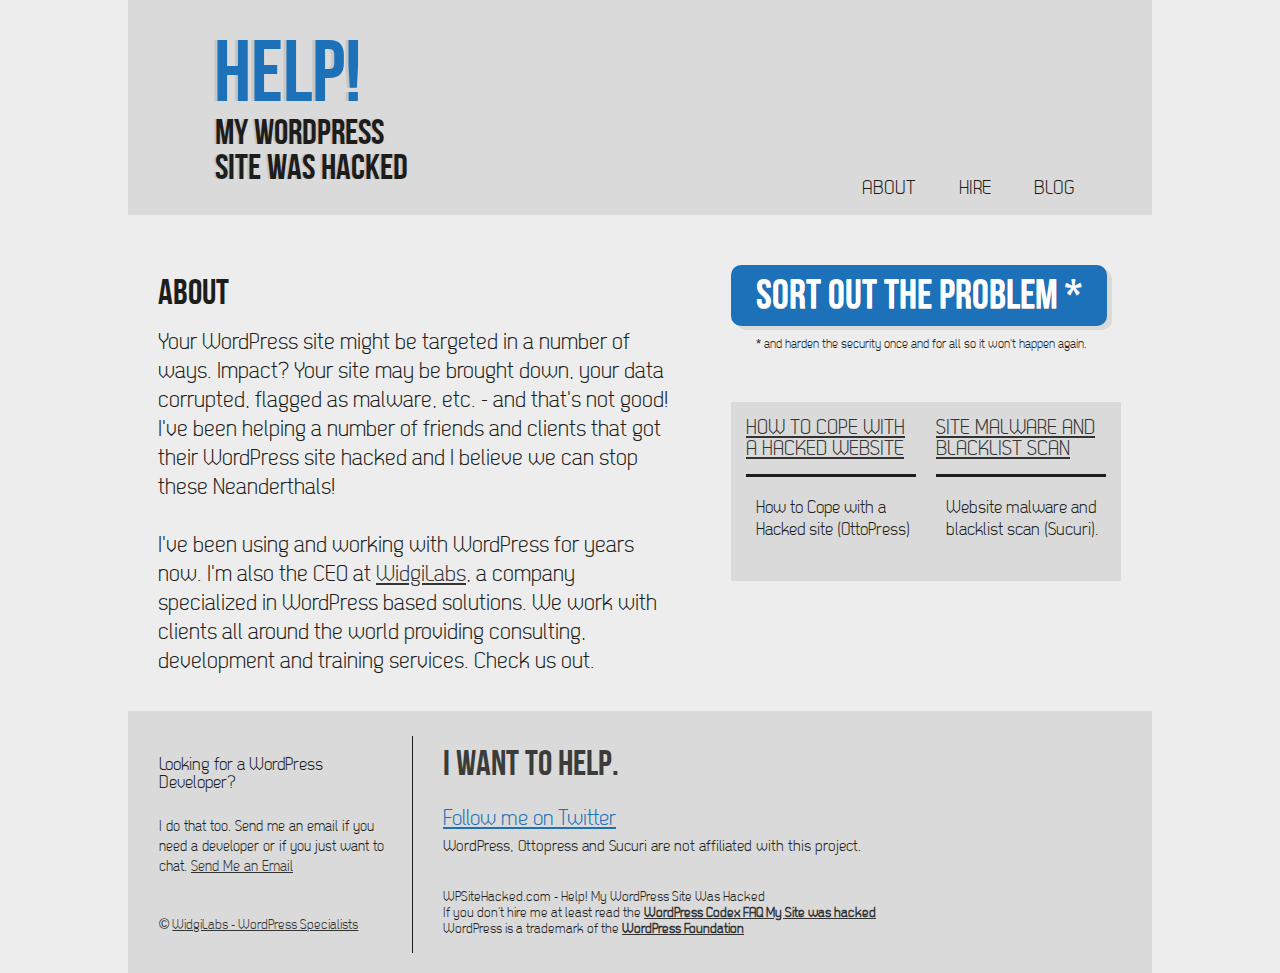
==== about.html @ 5bf052cf "small fix" ====
<!DOCTYPE html PUBLIC "-//W3C//DTD XHTML 1.0 Transitional//EN" "http://www.w3.org/TR/xhtml1/DTD/xhtml1-transitional.dtd">
<html xmlns="http://www.w3.org/1999/xhtml">
<head>
	<meta http-equiv="Content-Type" content="text/html; charset=UTF-8">
	<title>WordPress site hacked</title>
	<link rel="stylesheet" type="text/css" href="style.css"/>
	<link rel="shortcut icon" type="image/x-icon" href="favicon.png"/>
	<meta name="description" content="WordPress site hacked again? I can help." />
	<meta name="keywords" content="wordpress site hacked" />
	
	<script type="text/javascript">

	  var _gaq = _gaq || [];
	  _gaq.push(['_setAccount', 'UA-29409405-1']);
	  _gaq.push(['_trackPageview']);

	  (function() {
	    var ga = document.createElement('script'); ga.type = 'text/javascript'; ga.async = true;
	    ga.src = ('https:' == document.location.protocol ? 'https://ssl' : 'http://www') + '.google-analytics.com/ga.js';
	    var s = document.getElementsByTagName('script')[0]; s.parentNode.insertBefore(ga, s);
	  })();

	</script>
</meta>
<!--[if IE]>
<style type="text/css">
button.css3button {padding: 22px;}
</style>
<![endif]-->

</head>
<body>


<!-- wrapper starts here -->
<div id="wrapper">
  <!-- header starts here -->
  <div id="header">
    <div class="logo">
      <h1>Help!</h1><br/><p>MY WordPress</p><p>SITE WAS HACKED</p>
    </div>
    <div class="nav">
      <ul>
		<li><a href="about.html" target="_blank">About</a></li>
	    <li><a href="https://docs.google.com/spreadsheet/embeddedform?formkey=dDZCNzRHTGVrUjRtaHdwNENlNlRQcEE6MQ">Hire</a></li>
        <li><a href="http://wpsitehacked.wordpress.com/" target="_blank">Blog</a></li>
      </ul>
    </div>  
  </div>
  <!-- header starts here -->
  <!-- container top bg starts here -->
  <div id="continertopbg2">
    <!-- container bottom bg starts here -->
    <div id="continerbottombg">
      <!-- container holder starts here -->
      <div id="continer">
        <!-- blcok one starts here -->
        <div class="block1">
          <h1 class="head">About</h1>
          <p>Your WordPress site might be targeted in a number of ways. Impact? Your site may be brought down, your data corrupted, flagged as malware, etc. - and that's not good! I've been helping a number of friends and clients that got their WordPress site hacked and I believe we can stop these Neanderthals!
	<br/><br/>
		I've been using and working with WordPress for years now. I'm also the CEO at <a href="http://www.widgilabs.com">WidgiLabs</a>, a company specialized in WordPress based solutions. We work with clients all around the world providing consulting, development and training services. Check us out.</p>
         
        </div>
        <!-- blcok one ends here -->
        <!-- blcok two starts here -->
        
        <div class="block2">
      <div><a href="https://docs.google.com/spreadsheet/embeddedform?formkey=dDZCNzRHTGVrUjRtaHdwNENlNlRQcEE6MQ" target="_blank"><button type="button" name="
        " value="" class="css3button">SORT OUT THE PROBLEM *</button></a>
  <span class="small">* and harden the security once and for all so it won't happen again.</span>
          </div>
         <!-- <p>Sodales sit amet elit. Aliquam ac libero quis lectus dictum lobortis eu auctor velit. Praesent ante lectus, sagittis sed lacinia venenatis, semper ut eros. Curabitur egestas urna bibendum nunc cursus euismod. Mauris eleifend nulla nec erat lacinia cursus.</p> -->
          <div class="blue">
          	<div class="blueheader"><a href="http://ottopress.com/2011/how-to-cope-with-a-hacked-site/" target="_blank">How to Cope with a Hacked Website</a>
          	</div>
				<p>How to Cope with a Hacked site (OttoPress)  </p>
          </div>
          <div class="green">
            <div class="greenheader"><a href="http://sitecheck.sucuri.net/scanner/" target="_blank">Site malware and blacklist scan</a>
            </div>
            <p>Website malware and blacklist scan (Sucuri).  </p>
          </div>
        </div>
        <!-- blcok two ends here -->
      </div>
      <!-- container holder ends here -->
    </div>
    <!-- container bottom bg ends here -->
  </div>
  <!-- container top bg ends here -->
  <!--  blue bg starts here -->
  <div class="blueContaner">
    <!-- inner wrapper starts here -->
    <div class="innerwrapper">
      <!-- blue left block starts here -->
      <div class="blueleftblock">
        
        <div class="text">
          <h1>Looking for a WordPress Developer?</h1>
          <p>I do that too.  Send me an email if you need a developer or if you just want to chat.  <a href="mailto:nuno.morgadinho@gmail.com?Subject=WordPress%20Development">Send Me an Email</a></p>
        </div>
	 	
		<div class="text bottom">
		<h5>© <a href="http://www.widgilabs.com" target="_blank"/>WidgiLabs - WordPress Specialists</a></h5>
		</div>

        <!-- text box starts here -->
      </div>
      <!-- blue left block ends here -->
      <!-- blue left block starts here -->
      <div class="bluerightblock">
        <div class="slid">
         
          <div class="slidheaer">I want to help.</div>

        </div>
        <div class="card">
          <h1><a href="http://twitter.com/morgadin" target="_blank">Follow me on Twitter</a> </h1>
          <h2>WordPress, Ottopress and Sucuri are not affiliated with this project.</h2>
          <div class="cardlist">
			WPSiteHacked.com - Help!</a> My WordPress Site Was Hacked<br/> 
			If you don't hire me at least read the <a href="http://codex.wordpress.org/FAQ_My_site_was_hacked" target="_blank"><b>WordPress Codex FAQ My Site was hacked</b></a><br/>
			<h5>WordPress is a trademark of the <a href="http://wordpressfoundation.org/"><b>WordPress Foundation</b></a></h5>
        </div>
        </div>
      </div>
      <!-- blue left block ends here -->
    </div>
    <!-- inner wrapper ends here -->
    
  </div>
  <!-- blue bg ends here -->
</div>
<!-- wrapper ends here -->




</body></html>
---- style.css ----
@charset "utf-8";
/*------------------------------Reset style Starts-------------------------------*/
html, body, div, span, applet, object, iframe, h1, h2, h3, h4, h5, h6, p, blockquote, pre, a, abbr, acronym, address, big, cite, code, del, dfn, em, font, img, ins, kbd, q, s, samp, small, strike, strong, sub, sup, tt, var, dl, dt, dd, ul, li, fieldset, form, label, legend, table, caption, tbody, tfoot, thead, tr, th, td { margin: 0; padding: 0; border: 0; outline: 0; font-weight: inherit; font-style: inherit; font-size: 100%; font-family: inherit; vertical-align: baseline;}
/* remember to define focus styles! */
:focus { outline: 0;}body { line-height: 1; color: #1D1D1B; background: white; font-family:Arial, Helvetica, sans-serif; font-size:12px}
ul { list-style: none;}
/* tables still need 'cellspacing="0"' in the markup */
table { border-collapse: separate; border-spacing: 0;}
caption, th, td { text-align: left; font-weight: normal;}
blockquote:before, blockquote:after,q:before, q:after { content: "";}
blockquote, q { quotes: "" "";}
strong { font-weight:bold;}
img { margin:0;}
a:link { color:#333}
/*------------------------------Reset style Ends-------------------------------*/
iclear{ clear:both; width:100%;}
body { font: normal 14px/16px "DekarRegular", Arial, Helvetica, sans-serif; background-color:#EDEDED}
#wrapper { margin:0 auto; width:1024px;}
.innerwrapper { width:962px; margin:0 auto;}

#header { background: #DADADA; height:215px;  width: 100%; float:left; /*background:#f0e8d4 url(../images/headerbg.jpg) repeat-x bottom;*/ }
.logo { /*background:url(../images/logobg.png) no-repeat*/; width:258px; height:105px; margin-left:26px; text-align:left; float:left;}
.logo h1 { color:#1D71B8; font:normal 87px/50px "BebasNeueRegular", Arial, Helvetica, sans-serif; padding-top:50px; text-transform:uppercase; margin-left: 60px; text-shadow: -3px 0px 0px #C6C6C6;}
.logo p  { color:#1D1D1B; font: normal 36px/35px "BebasNeueRegular"; margin-left: 61px; text-shadow: -2px 0px 0px #C6C6C6;}

.nav { float:right; margin-top:180px; margin-right:57px}
.nav ul li { text-transform:uppercase; display:inline; padding: 0 20px;}
.nav ul li a { font-size: 20px; color:#1D1D1B;text-decoration:none;}
.nav ul li a:hover { color: #706F6F;}

#continertopbg { margin-top: 10px; height: 430px; background:url("fundo-container2.png") no-repeat; float:left; width:100%;}
#continerbottombg {  /*background:url(../images/containerbgbottom.png) no-repeat bottom*/; float:left; width:100%;}
#continer { float:left; width:100%; color:#1D1D1B; padding-top: 50px; padding-bottom:35px;}

.block1 { float:left; margin-left:30px; margin-top: 10px;}
.block2 { float:left; margin-left:55px;} 
.block1 {  width:518px;}
.block1 h1 { font:normal 36px/38px "BebasNeueRegular", Arial, Helvetica, sans-serif;margin-bottom:15px; }
.block1 p {  font:normal 23px/29px "DekarRegular", Arial, Helvetica, sans-serif; }
.block2 { width:390px; color:#FFF;}
.block2 p {  font:normal 18px/25px "DekarRegular", Arial, Helvetica, sans-serif; color:#4d300f; margin-top:20px; margin-left: 10px; }
.block2heder { /*background:url(../images/block2headbg.jpg) no-repeat*/; width:380px; height:47px; text-transform:uppercase; padding-left:10px; padding-top:17px;}
.block2heder h1 {  font:normal 24px/20px "DekarRegular", Arial, Helvetica, sans-serif;margin-bottom:15px; }
.block2heder span {  font:normal 18px/18px "DekarRegular", Arial, Helvetica, sans-serif; }
.blue  { float:left; width:170px; margin-top:50px; background: #DADADA;font:normal 21px/21px "DekarRegular", Arial, Helvetica, sans-serif; 
padding-right: 10px; padding-top: 15px; padding-left: 15px; padding-bottom: 20px;}
.green { float:left; width:170px; margin-top:50px; background: #DADADA; padding-right: 15px; padding-top: 15px; padding-left: 10px; padding-bottom: 20px;}
.greenheader, .blueheader {  text-transform:uppercase; font:normal 21px/21px "DekarRegular", Arial, Helvetica, sans-serif; border-bottom: solid #1D1D1B; padding-bottom:15px; }
.greenheader a:visited, .blueheader a:visited {color: #1D1D1B;}
.greenheader a:hover, .blueheader a:hover {color: #706F6F;}
.green p, .blue p{ color: #1D1D1B; font:normal 18px/22px "DekarRegular", Arial, Helvetica, sans-serif; margin-bottom:20px;}

.summryblock {width:100%; height:156px; float:left; /*background: #ebe6db url(../images/bluebgsummry.jpg) repeat-x bottom*/; padding:30px 0;}
.summryblock1, .summryblock2, .summryblock3 { color:#1D1D1B; float:left; height:130px; margin-top:20px;}
.summryblock1 h1, .summryblock2 h1, .summryblock3 h1 { float: left; font:normal 30px/24px "BebasNeueRegular", Arial, Helvetica, sans-serif; margin-bottom:8px; }
.red {color: #E31603; clear: right;}
.summryblock1 h2, .summryblock2 h2, .summryblock3 h2 { font:normal 24px/24px "DekarRegular", Arial, Helvetica, sans-serif; margin-bottom:13px; } 
.summryblock1 p, .summryblock2 p, .summryblock3 p { font:normal 16px/20px "DekarRegular", Arial, Helvetica, sans-serif; } 
.summryblock1 { width:233px; padding: 0 37px 0 31px;}
.summryblock2 { width:248px; padding: 0 34px 0 44px;}
.summryblock3 { width:230px; padding: 0 0px 0 44px;}
.summryblock3 a:visited {color: #1D1D1B;}
.summryblock3 a:hover {color: #706F6F;}

.blueContaner { background:#DADADA; width:100%; float:left; padding-top:25px; padding-bottom:20px; color:#1D1D1B;}
.blueleftblock { float:left; width:228px; border-right: 1px;  border-style: none solid none none; border-width: 1px; padding-right:25px;}
.text{  float:left; margin: 20px 0; width:228px;}
.text h1 {font:normal 18px/18px "DekarRegular", Arial, Helvetica, sans-serif;margin-bottom:25px; color:#1D1D1B; }
.text p {font:normal 15px/20px "DekarRegular", Arial, Helvetica, sans-serif;}
.text p a:hover {text-decoration: underline;}
.blueleftblock a:visited {color: #1D1D1B;}

.bluerightblock { float:left; width:670px; margin-left:30px; }
.tabslidholder { float:left; width:670px; padding-bottom:15px;}
.tagHolder { float:left; text-align:center;text-align:center; color:#FFF; width:105px; text-transform:uppercase; margin-bottom:30px; margin-right:20px;}
.tagtext { /*background:url(../images/bgtag.jpg) repeat-x*/; height:18px; padding: 6px 20px; }
.arrow{ /*background:url(../images/downarrow.jpg) no-repeat  top center*/; width:15px; height:13px; margin:0 auto;  }
.slid { float:left;}
.slidheaer { color:#3C3C3B; font:normal 36px/38px "BebasNeueRegular", Arial, Helvetica, sans-serif; float:left; padding:10px 0;}
.slid p { font:normal 24px/31px "DekarRegular", Arial, Helvetica, sans-serif; margin-top:35px;  }
.siderstrip { width:670px; float:left; height:35px; margin-top:30px;}
.btnleft { float:left; margin-left:11px;}
.btnright { float:left; margin-left:10px;}

.card{ float:left; width:660px; margin-top:10px;}
.card h1  a{ color:#1D71B8; font:normal 22px/30px "DekarRegular", Arial, Helvetica, sans-serif;}
.card h1 a:visited{color:#1D71B8;}
.card h1 a:hover{color:#36A9E1;}
.card h2 { color: #1D1D1B; font:normal 16px/25px "DekarRegular", Arial, Helvetica, sans-serif;}
.cardlist {float:left; width:670px;margin-top:30px;}
.cardlist ul li { display:inline; float:left; padding-right:21px; color:#1D1D1B; font-weight:bold;}
.cardlist ul li p { color:#3a5c69; font-weight:normal; }
.cardlist a:visited {color: #1D1D1B;} 
.cardlist a:hover {color: #706F6F}
#footer { clear:both; width:95%; margin: 30px auto 0;}

span.small{
	font-size:13px;
	text-decoration: none; color:#1D1D1B;
	margin-left: 25px;
	padding-top: 10px;
}
button.css3button {
	font-family: "BebasNeueRegular";
	cursor:pointer;
	font-size: 42px;
	color: #ffffff;
	padding: 5px 25px;
	background: #1D71B8;
	border-radius: 10px;
	border: 0px solid #171717;
	box-shadow: 5px 4px 0px #DADADA;
	text-shadow: 0px 1px 0px #DADADA;
	margin-bottom: 10px;
}

a:hover button.css3button {
    color: #F6F6F6;
    box-shadow: none;
    position: relative;
    top: 2px;
    left: 2px;
}






/* webfonts */

@font-face {
    font-family: 'BebasNeueRegular';
    src: url('Fonts/BebasNeue-webfont.eot');
    src: url('Fonts/BebasNeue-webfont.eot?#iefix') format('embedded-opentype'),
         url('Fonts/BebasNeue-webfont.woff') format('woff'),
         url('Fonts/BebasNeue-webfont.ttf') format('truetype'),
         url('Fonts/BebasNeue-webfont.svg#BebasNeueRegular') format('svg');
    font-weight: normal;
    font-style: normal;

}

@font-face {
    font-family: 'DekarLightRegular';
    src: url('Fonts/dekar_light-webfont.eot');
    src: url('Fonts/dekar_light-webfont.eot?#iefix') format('embedded-opentype'),
         url('Fonts/dekar_light-webfont.woff') format('woff'),
         url('Fonts/dekar_light-webfont.ttf') format('truetype'),
         url('Fonts/dekar_light-webfont.svg#DekarLightRegular') format('svg');
    font-weight: normal;
    font-style: normal;

}

@font-face {
    font-family: 'DekarRegular';
    src: url('Fonts/dekar-webfont.eot');
    src: url('Fonts/dekar-webfont.eot?#iefix') format('embedded-opentype'),
         url('Fonts/dekar-webfont.woff') format('woff'),
         url('Fonts/dekar-webfont.ttf') format('truetype'),
         url('Fonts/dekar-webfont.svg#DekarRegular') format('svg');
    font-weight: normal;
    font-style: normal;

}
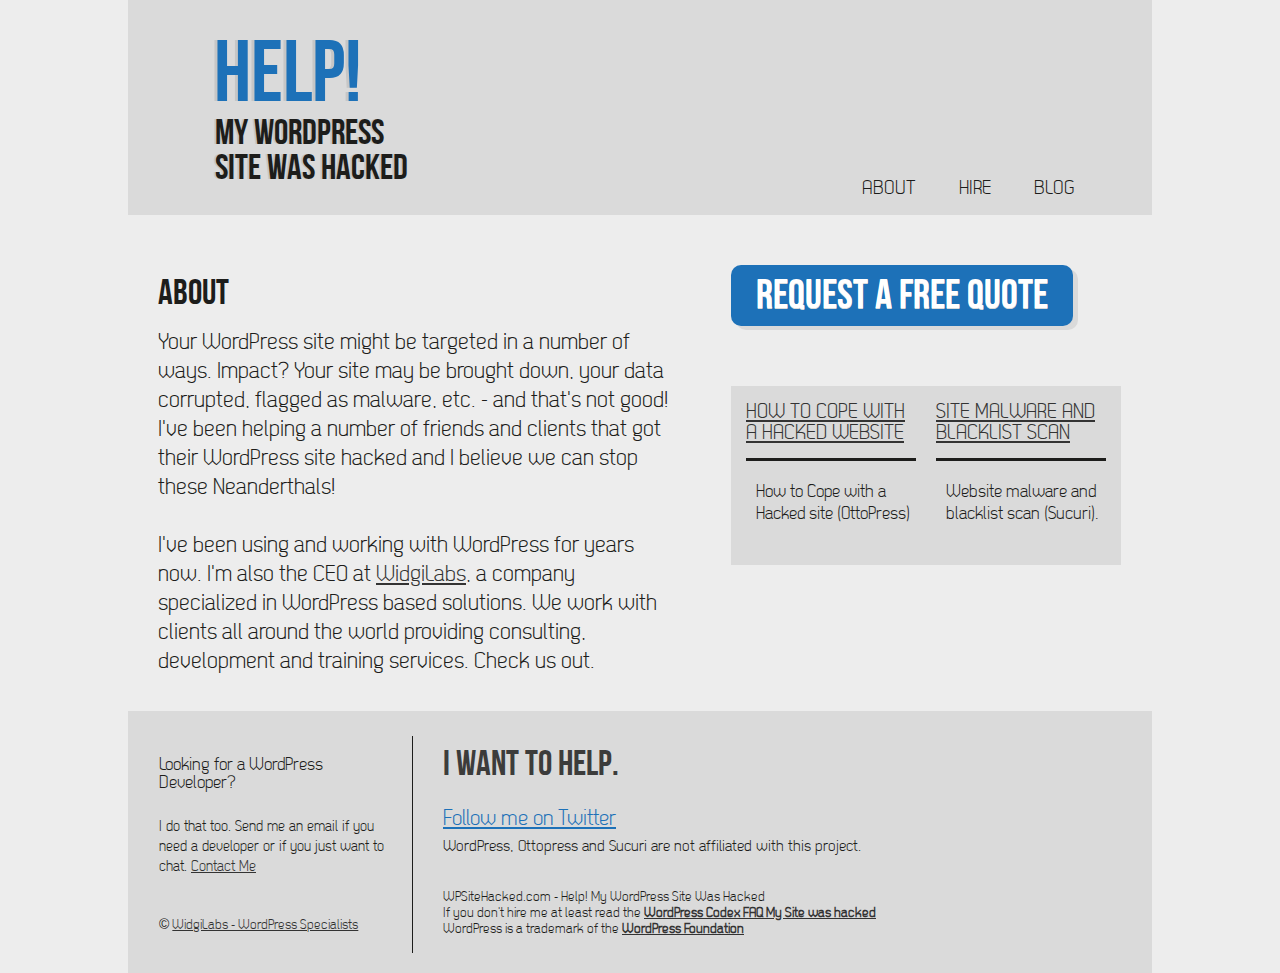
==== commit 79bd44cf: "small fix" ====
--- a/about.html
+++ b/about.html
@@ -67,8 +67,7 @@
         
         <div class="block2">
       <div><a href="https://docs.google.com/spreadsheet/embeddedform?formkey=dDZCNzRHTGVrUjRtaHdwNENlNlRQcEE6MQ" target="_blank"><button type="button" name="
-        " value="" class="css3button">SORT OUT THE PROBLEM *</button></a>
-  <span class="small">* and harden the security once and for all so it won't happen again.</span>
+        " value="" class="css3button">REQUEST A FREE QUOTE</button></a>
           </div>
          <!-- <p>Sodales sit amet elit. Aliquam ac libero quis lectus dictum lobortis eu auctor velit. Praesent ante lectus, sagittis sed lacinia venenatis, semper ut eros. Curabitur egestas urna bibendum nunc cursus euismod. Mauris eleifend nulla nec erat lacinia cursus.</p> -->
           <div class="blue">
@@ -98,7 +97,7 @@
         
         <div class="text">
           <h1>Looking for a WordPress Developer?</h1>
-          <p>I do that too.  Send me an email if you need a developer or if you just want to chat.  <a href="mailto:nuno.morgadinho@gmail.com?Subject=WordPress%20Development">Send Me an Email</a></p>
+          <p>I do that too.  Send me an email if you need a developer or if you just want to chat.  <a href="https://docs.google.com/spreadsheet/embeddedform?formkey=dDZCNzRHTGVrUjRtaHdwNENlNlRQcEE6MQ">Contact Me</a></p>
         </div>
 	 	
 		<div class="text bottom">
